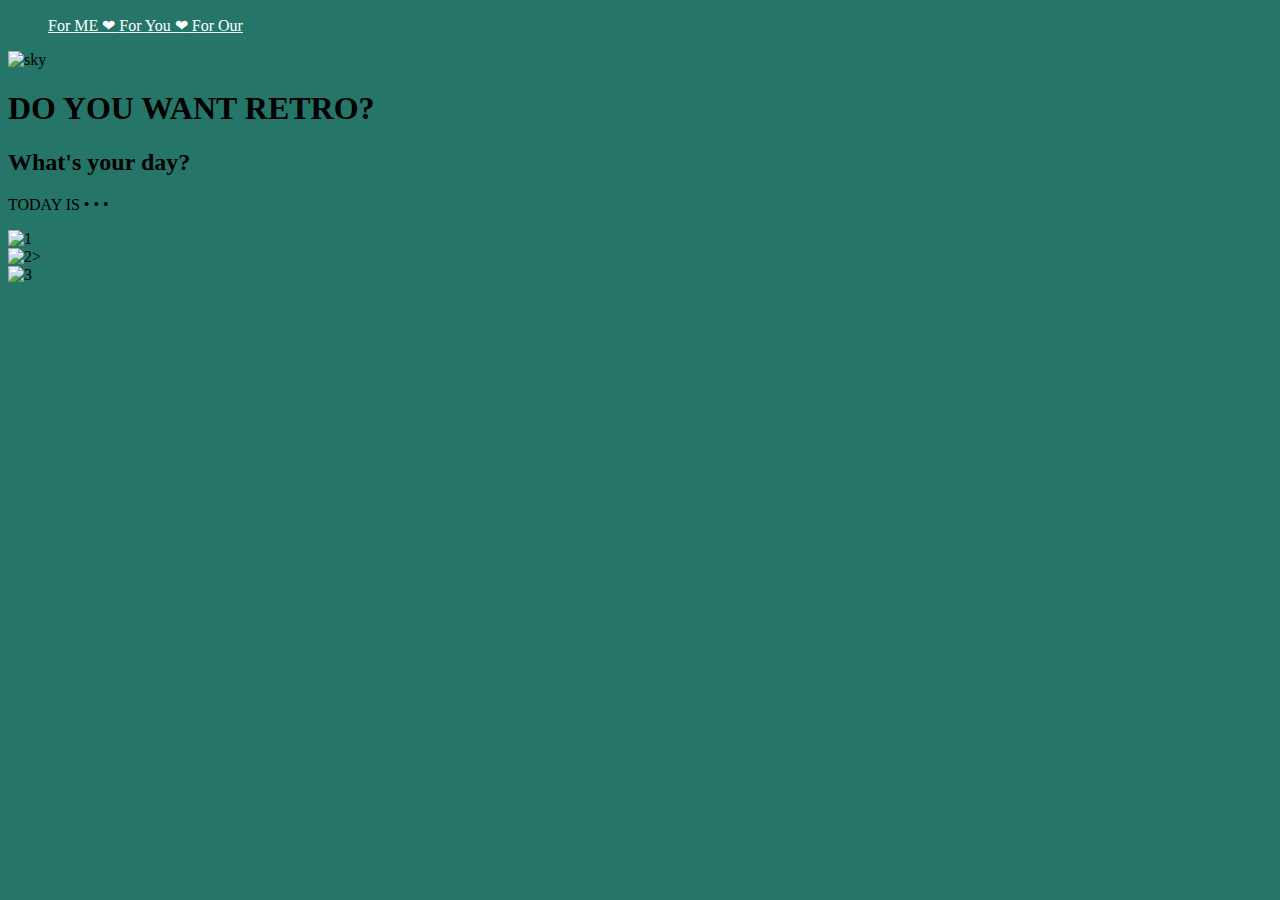
==== index.html @ 5d64c260 "Rename vintageweb.html to index.html" ====
<!DOCTYPE html>
<html lang = "en">
    <head>
        <meta charset="utf-8">
        <title> vintage diary website </title>
        <link rel="stylesheet" href="vintage style.css">
        <link rel="preconnect" href="https://fonts.gstatic.com">
<link href="https://fonts.googleapis.com/css2?family=Texturina:wght@300&display=swap" rel="stylesheet">
        <style>
            li {display:inline;}
            a:link{color:rgb(255, 255, 255);}
            a:hover{color:rgb(233, 144, 163);}
            a:visited{color:palevioletred;}
            div > p::first-letter {color:rosybrown;}
        </style>

    </head>

    <body style="background:#257568;">
        <div class="menu">
            <ul>
                <li><a href="#">For ME ❤︎ </a></li>
                <li><a href="#">For You ❤︎ </a></li>
                <li><a href="#">For Our</a></li>
            </ul>
        </div>
        <div class="uni-image">
            <image scr="https://i.redd.it/nl1500hmjit31.jpg" alt="sky" class="img-fluid"></image>
        </div> 
        <h1 class="name"> DO YOU WANT RETRO? </h1>  
        <h2 class="caption"> What's your day? </h2>

        <p>
            TODAY IS • • •
        </p>

        <div class="square">
            <div class="content">
                <div class="table">
                    <div class="table-cell">
                        <image scr='https://flashbak.com/wp-content/uploads/2017/12/female-hitch-hiker.jpg' alt='1' ></image>
                    </div>
                </div>
            </div>
        </div>

        <div class="square">
            <div class="content">
                <div class="table">
                    <div class="table-cell">
                        <image scr='https://i.pinimg.com/564x/53/5b/aa/535baae93c336bc98492be5d85d79f2d.jpg' alt='2'></image>>
                    </div>
                </div>
            </div>
        </div>

        <div class="square">
            <div class="content">
                <div class="table">
                    <div class="table-cell">
                        <image scr='https://i.pinimg.com/564x/8d/80/69/8d806986a7ac25e9b235d69cc78ac810.jpg' alt='3'></image>
                    </div>
                </div>
            </div>
        </div>


    </body>
</html>
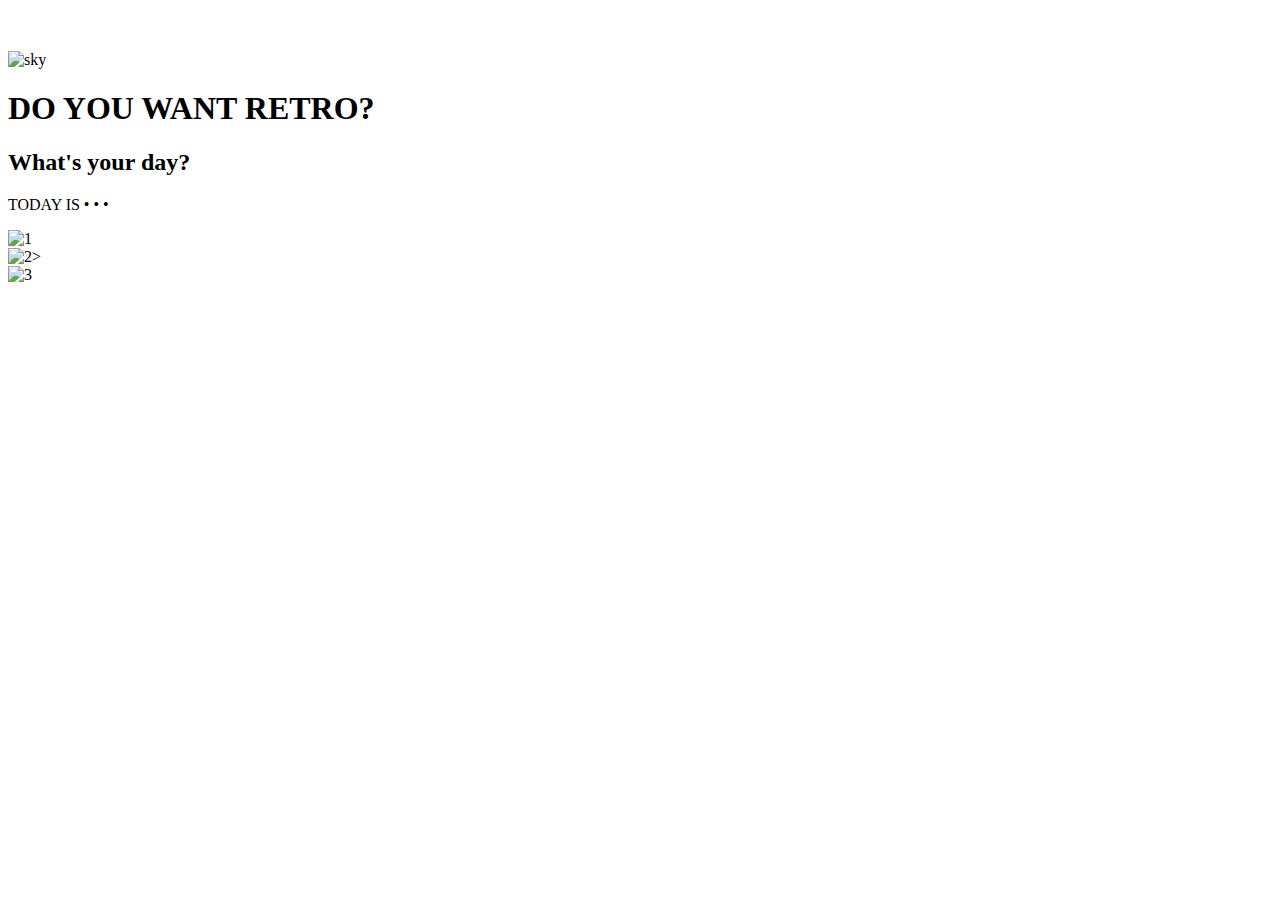
==== commit 494db649: "Rename vintageweb.html to index.html" ====
--- a/index.html
+++ b/index.html
@@ -1,5 +1,5 @@
 <!DOCTYPE html>
-<html lang = "en">
+<html lang = "ko">
     <head>
         <meta charset="utf-8">
         <title> vintage diary website </title>
@@ -11,12 +11,18 @@
             a:link{color:rgb(255, 255, 255);}
             a:hover{color:rgb(233, 144, 163);}
             a:visited{color:palevioletred;}
-            div > p::first-letter {color:rosybrown;}
+        </style>
+        <style>
+            #bg {
+                width: 100%;
+                height: 100%;
+                background: url('https://64.media.tumblr.com/2ee277847b8880f75aebd3a686b80114/tumblr_inline_nn85tv20oA1rewzq7_500.png') no-repeat top center;
+            }
         </style>
 
     </head>
 
-    <body style="background:#257568;">
+    <body>
         <div class="menu">
             <ul>
                 <li><a href="#">For ME ❤︎ </a></li>
@@ -38,7 +44,7 @@
             <div class="content">
                 <div class="table">
                     <div class="table-cell">
-                        <image scr='https://flashbak.com/wp-content/uploads/2017/12/female-hitch-hiker.jpg' alt='1' ></image>
+                        <image scr='https://flashbak.com/wp-content/uploads/2017/12/female-hitch-hiker.jpg' alt='1'></image>
                     </div>
                 </div>
             </div>
